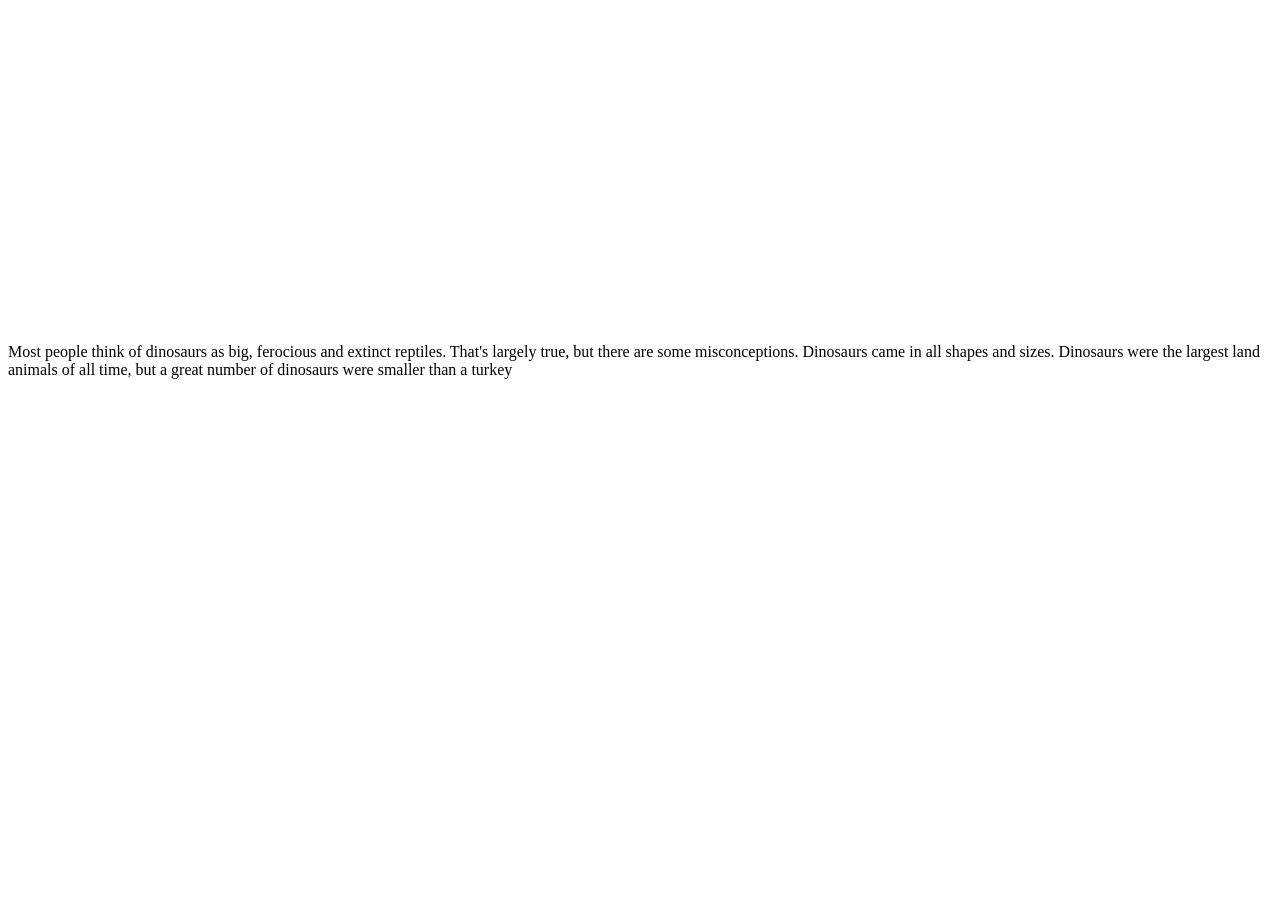
==== dinosaursPage.html @ 2f398f1e "added a videos and a paragraph saying a little bit on dinosaurs" ====
<!DOCTYPE html>
<html>
    <head>
        <title>A brief history of Dinosaurs</title>
    </head>
    <body>
            <iframe width="560" height="315" src="https://www.youtube.com/embed/e5BFR-E-ae0" frameborder="0" allow="accelerometer; autoplay; encrypted-media; gyroscope; picture-in-picture" allowfullscreen></iframe>
            <p>Most people think of dinosaurs as big, ferocious and extinct reptiles.
                That's largely true, but there are some misconceptions. Dinosaurs came in all shapes and sizes.
                Dinosaurs were the largest land animals of all time, but a great number of dinosaurs were smaller than a turkey
            </p>
    </body>
</html>
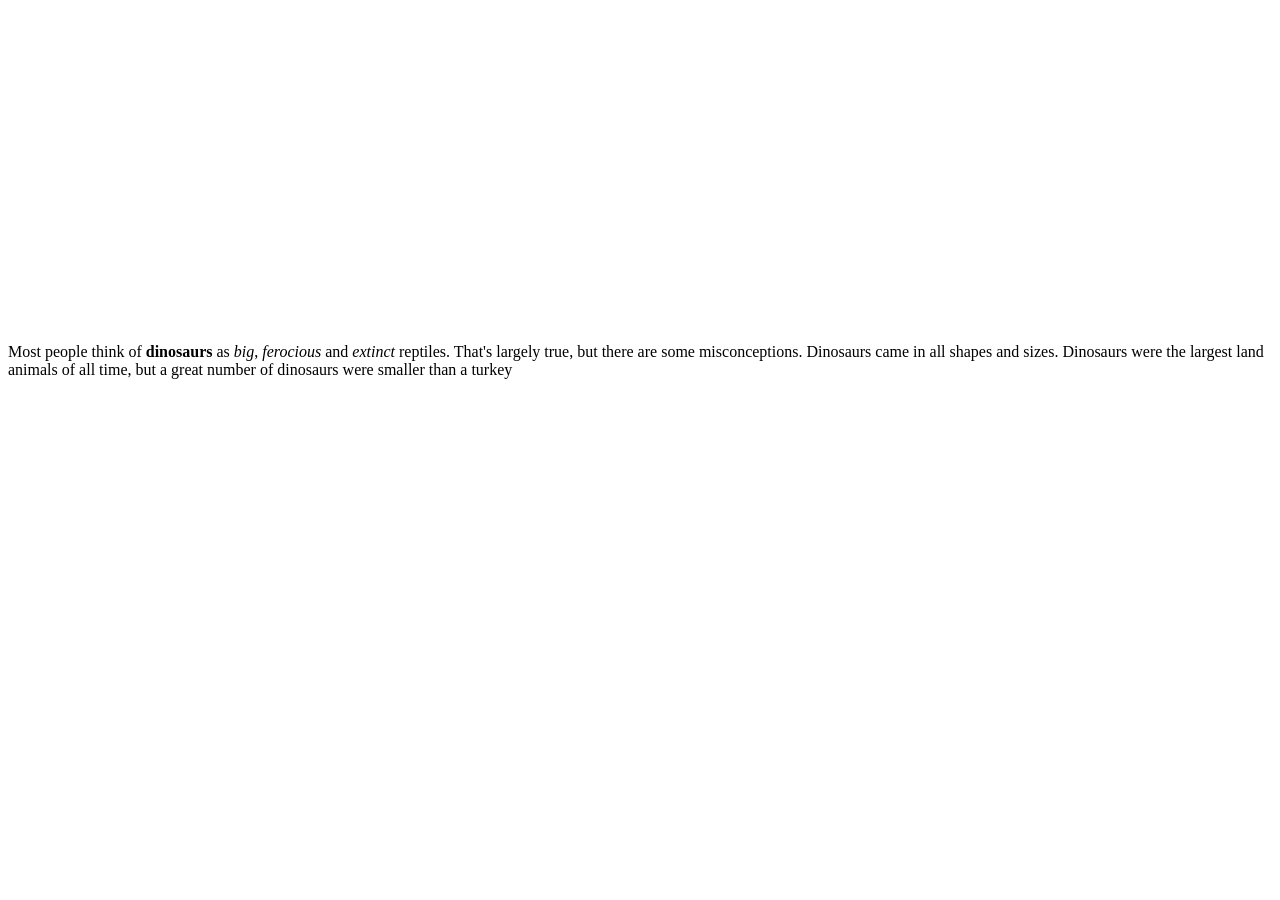
==== commit 2919a192: "added some strong and em tags and video" ====
--- a/dinosaursPage.html
+++ b/dinosaursPage.html
@@ -5,7 +5,7 @@
     </head>
     <body>
             <iframe width="560" height="315" src="https://www.youtube.com/embed/e5BFR-E-ae0" frameborder="0" allow="accelerometer; autoplay; encrypted-media; gyroscope; picture-in-picture" allowfullscreen></iframe>
-            <p>Most people think of dinosaurs as big, ferocious and extinct reptiles.
+            <p>Most people think of <strong>dinosaurs</strong> as <em>big</em>, <em>ferocious</em> and <em>extinct</em> reptiles.
                 That's largely true, but there are some misconceptions. Dinosaurs came in all shapes and sizes.
                 Dinosaurs were the largest land animals of all time, but a great number of dinosaurs were smaller than a turkey
             </p>
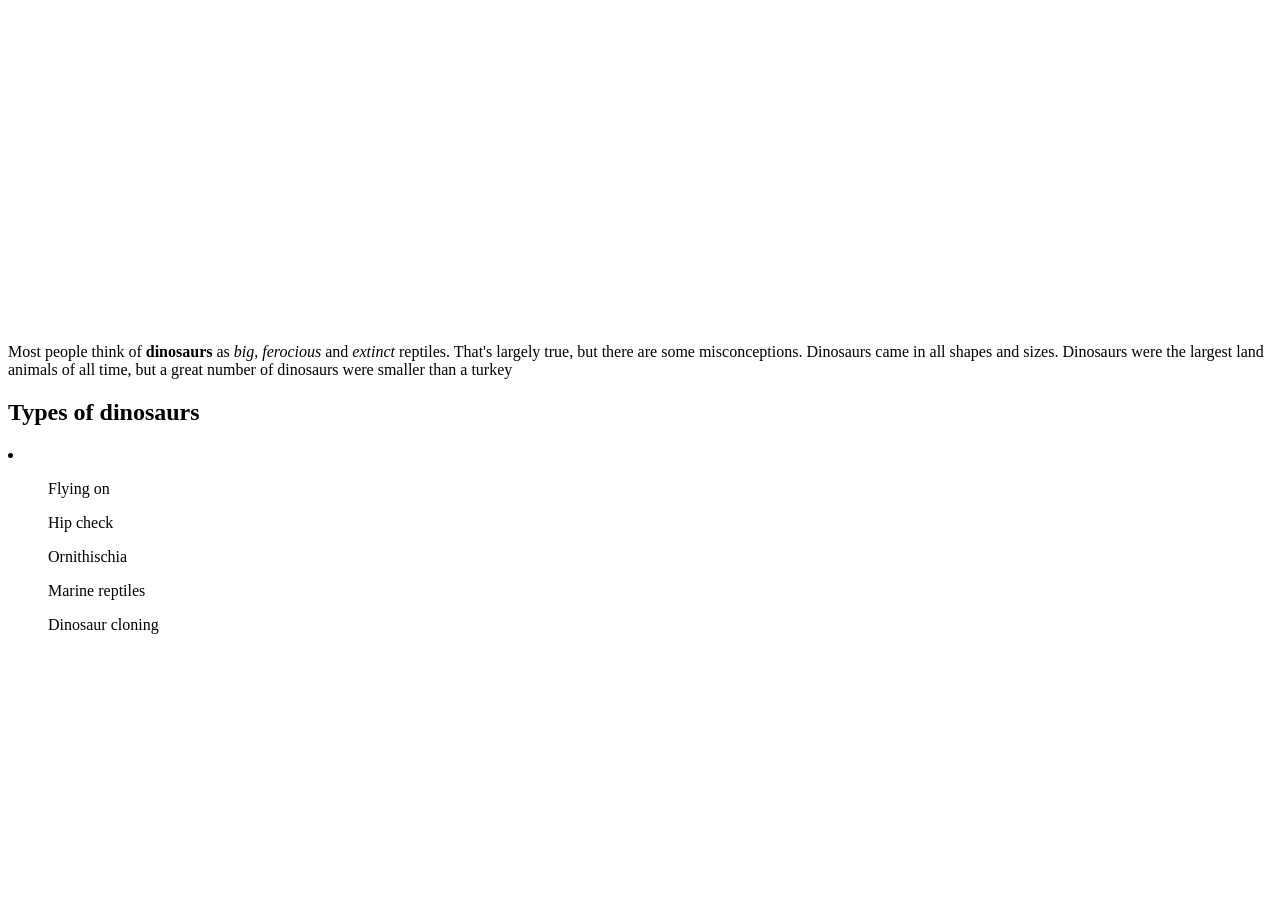
==== commit f098a519: "added a list of dinosaurs types" ====
--- a/dinosaursPage.html
+++ b/dinosaursPage.html
@@ -5,9 +5,25 @@
     </head>
     <body>
             <iframe width="560" height="315" src="https://www.youtube.com/embed/e5BFR-E-ae0" frameborder="0" allow="accelerometer; autoplay; encrypted-media; gyroscope; picture-in-picture" allowfullscreen></iframe>
-            <p>Most people think of <strong>dinosaurs</strong> as <em>big</em>, <em>ferocious</em> and <em>extinct</em> reptiles.
-                That's largely true, but there are some misconceptions. Dinosaurs came in all shapes and sizes.
-                Dinosaurs were the largest land animals of all time, but a great number of dinosaurs were smaller than a turkey
+            <p>Most people think of <strong>dinosaurs</strong> as <em>big</em>, 
+                <em>ferocious</em> and <em>extinct</em> reptiles.
+                That's largely true, but there are some misconceptions. 
+                Dinosaurs came in all shapes and sizes.
+                Dinosaurs were the largest land animals of all time, 
+                but a great number of dinosaurs were smaller than a turkey
             </p>
+
+            <h2>Types of dinosaurs</h2>
+            <li>
+                <ul>Flying on</ul>
+                <ul>Hip check</ul>
+                <ul>Ornithischia</ul>
+                <ul>Marine reptiles</ul>
+                <ul>Dinosaur cloning</ul>
+            </li>
+
+            <!-- <h2>Descriptions of some types of dinosaurs</h2> -->
+
+        
     </body>
 </html>
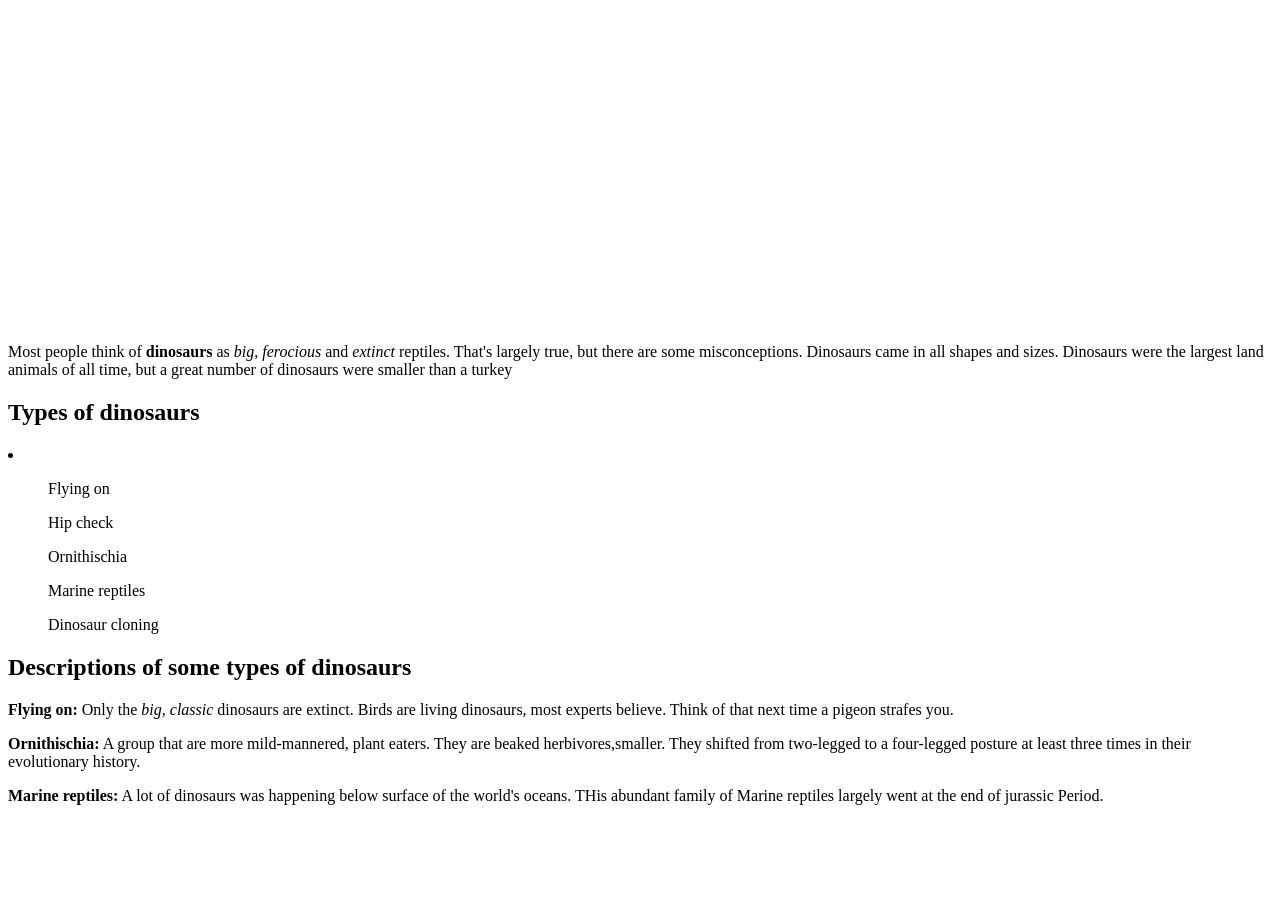
==== commit 2c3c2dee: "added paragraphs describing types of dinosaurs" ====
--- a/dinosaursPage.html
+++ b/dinosaursPage.html
@@ -22,8 +22,25 @@
                 <ul>Dinosaur cloning</ul>
             </li>
 
-            <!-- <h2>Descriptions of some types of dinosaurs</h2> -->
+            <h2>Descriptions of some types of dinosaurs</h2>
+            <p><strong>Flying on:</strong>
+            Only the <em> big, classic </em>dinosaurs are extinct.
+            Birds are living dinosaurs, most experts believe.
+            Think of that next time a pigeon strafes you.
+            </p>
+            
+            <p><strong>Ornithischia:</strong>
+            A group that are more mild-mannered, plant eaters.
+            They are beaked herbivores,smaller.
+            They shifted from two-legged to a four-legged posture
+            at least three times in their evolutionary history.
+            </p>
 
+            <p><strong>Marine reptiles:</strong>
+            A lot of dinosaurs was happening below surface of
+            the world's oceans. THis abundant family of Marine
+            reptiles largely went at the end of jurassic Period.
+            </p>
         
     </body>
 </html>
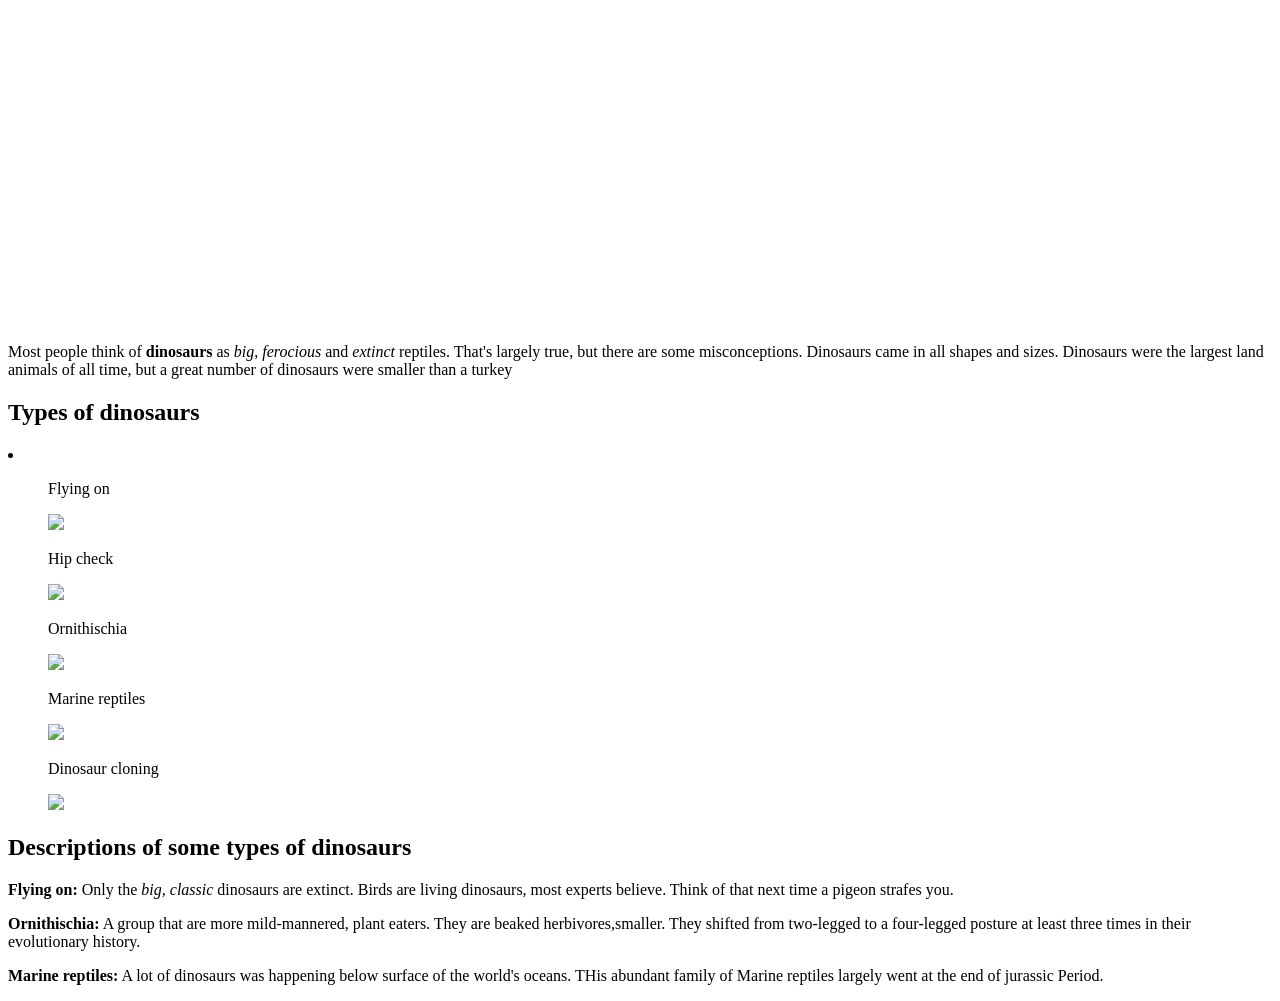
==== commit 60fc356d: "added some images of dinosaurs" ====
--- a/dinosaursPage.html
+++ b/dinosaursPage.html
@@ -4,7 +4,7 @@
         <title>A brief history of Dinosaurs</title>
     </head>
     <body>
-            <iframe width="560" height="315" src="https://www.youtube.com/embed/e5BFR-E-ae0" frameborder="0" allow="accelerometer; autoplay; encrypted-media; gyroscope; picture-in-picture" allowfullscreen></iframe>
+            <iframe width="800" height="315" src="https://www.youtube.com/embed/e5BFR-E-ae0" frameborder="0" allow="accelerometer; autoplay; encrypted-media; gyroscope; picture-in-picture" allowfullscreen></iframe>
             <p>Most people think of <strong>dinosaurs</strong> as <em>big</em>, 
                 <em>ferocious</em> and <em>extinct</em> reptiles.
                 That's largely true, but there are some misconceptions. 
@@ -15,11 +15,27 @@
 
             <h2>Types of dinosaurs</h2>
             <li>
-                <ul>Flying on</ul>
-                <ul>Hip check</ul>
-                <ul>Ornithischia</ul>
-                <ul>Marine reptiles</ul>
-                <ul>Dinosaur cloning</ul>
+                <ul>Flying on
+                        <p><img src="http://www.dinosaurusi.com/foto/all/fliying-dinosaurs200/leteci-leti-dinosaurus-Fliying_dinosaurs-Pterosaur-Quetzalcoatlus11.jpg"></p>
+                </ul>
+                
+                <ul>Hip check
+                    <p><img src="https://i.ytimg.com/vi/yPE1Z8ceQ6s/hqdefault.jpg"></p>
+                </ul>
+                 
+                <ul>Ornithischia
+                    <p><img src="https://www.economist.com/sites/default/files/images/print-edition/20170325_STP002_0.jpg"></p>
+                </ul>
+                <ul>Marine reptiles
+                    <p>
+                        <img src="https://i.pinimg.com/originals/b2/1a/ea/b21aea4b5bfa1ed6c262ee85c451d8aa.jpg">
+                    </p>
+                </ul>
+                <ul>Dinosaur cloning 
+                    <p>
+                        <img src="https://cdn.images.express.co.uk/img/dynamic/151/590x/dinosaur-clone-977045.jpg?r=1533635589123">
+                    </p>
+                </ul>    
             </li>
 
             <h2>Descriptions of some types of dinosaurs</h2>
